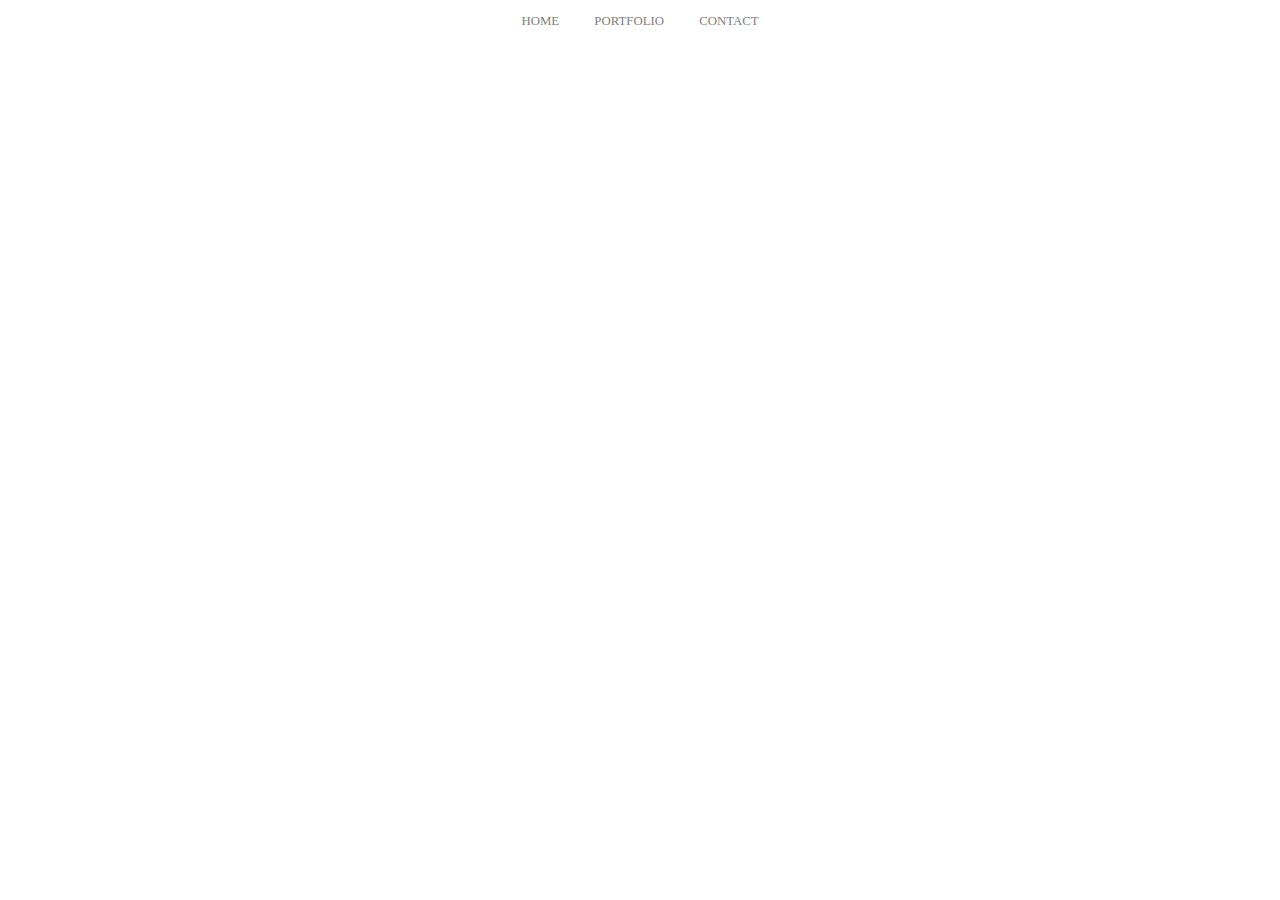
==== dribbble.html @ 5afd8dbc "Initial commit, project initialized" ====
<!DOCTYPE html>

<html>
<head>
    <title>Portfolio</title>
    <link rel="stylesheet" type="text/css" href="css/nav.css">
    <link rel="stylesheet" href="./css/styles.css">
    <script type="text/javascript" src="js/dribbble.js"></script>
</head>
<body>
   </body>
    
     <ul>
      <li><a href="index.html">Home</a></li>
      <li><a href="portfolio.html">Portfolio</a></li>
      <li><a href="#">Contact</a></li>
     </ul>
        

<div class="profile"></div>
<div class="shots"></div>
<div id="dribbble"></div>

<script src="https://code.jquery.com/jquery-2.2.4.min.js"></script>
<script src="bower_components/jquery/dist/jquery.min.js"></script>
<script src="bower_components/jribbble/dist/jribbble.min.js"></script>
  
<script type='text/javascript'>
$(function() {
  $.getJSON('https://api.dribbble.com/v1/users/christianpuga/shots?access_token=3d9ec61aff5df82f32c07d131cc67a1c6e2305eb82dd5e6564c3882bd433d0b5&callback=?', function(resp) {
    if (resp.data.length > 0) {							
      $.each(resp.data.reverse(), function(i, val) {
        $('#dribbble').prepend(
          '<li class="box"><img src="'+val.images.normal+'" /><h2>'+val.title+'</h2><p><a href="'+val.html_url+'">original post</a></p></li>'
        );
      });
    }
    else {
      $('#dribbble').append('<li>No shots.</li>');
    }
  });		   							    
});
</script>
</body>

</html>
---- css/nav.css ----
body {
    margin: auto;
    padding: inherit;
    background: white;
    font-family: verdana;
    
}

ul {
    display: block;
    list-style-type: none;
    margin: 0;
    padding: 0;
    overflow: hidden;
    background-color: white;
    text-transform: uppercase;
    font-size: 0.8em;
    text-align: center;
}

li {
    display: inline-block;



}

li a {
    display: block;
    color: gray;
    text-align: center;
    padding: 14px 16px;
    text-decoration: none;
    
}

li a:hover {
    opacity: 0.3;
}

.active {
    background-color: #333;
    color: white;
}

.home {
    color: gray;
    font-size: 4em;
    transform: translate(-50%, -100%);
    position: fixed;
    top: 50%;
    left: 50%;
    font-weight: lighter;
    opacity: 0.3;
    text-transform: lowercase;
}


h3{
    display: inline-block;
        top: 50%;
    left: 50%;
    padding: 80px;
    margin-top: 100%;
    color: gray;
    font-weight: lighter;
    font-size: 1.8em;
    opacity: 0.3;


}
---- css/styles.css ----
/*PRUEBA DE CSS*/
div#dribbble {
    max-width: 1500px;
    margin: 0 auto;
    display: flex;
    flex-wrap: wrap;

    /* margin: 5px 10px; */
}
li.box {
    width: 300px;
    margin: 0 auto;
    padding: 30px;
}

li.box h2 {
    opacity: 0.6;
    font-size: 1em;
}

li.box p {
    opacity: 0.7;
    font-size: 12px;
}

li.box img {
    width: 300px;
    box-shadow: 0 4px 7px rgba(0,0,0,0.09);
}
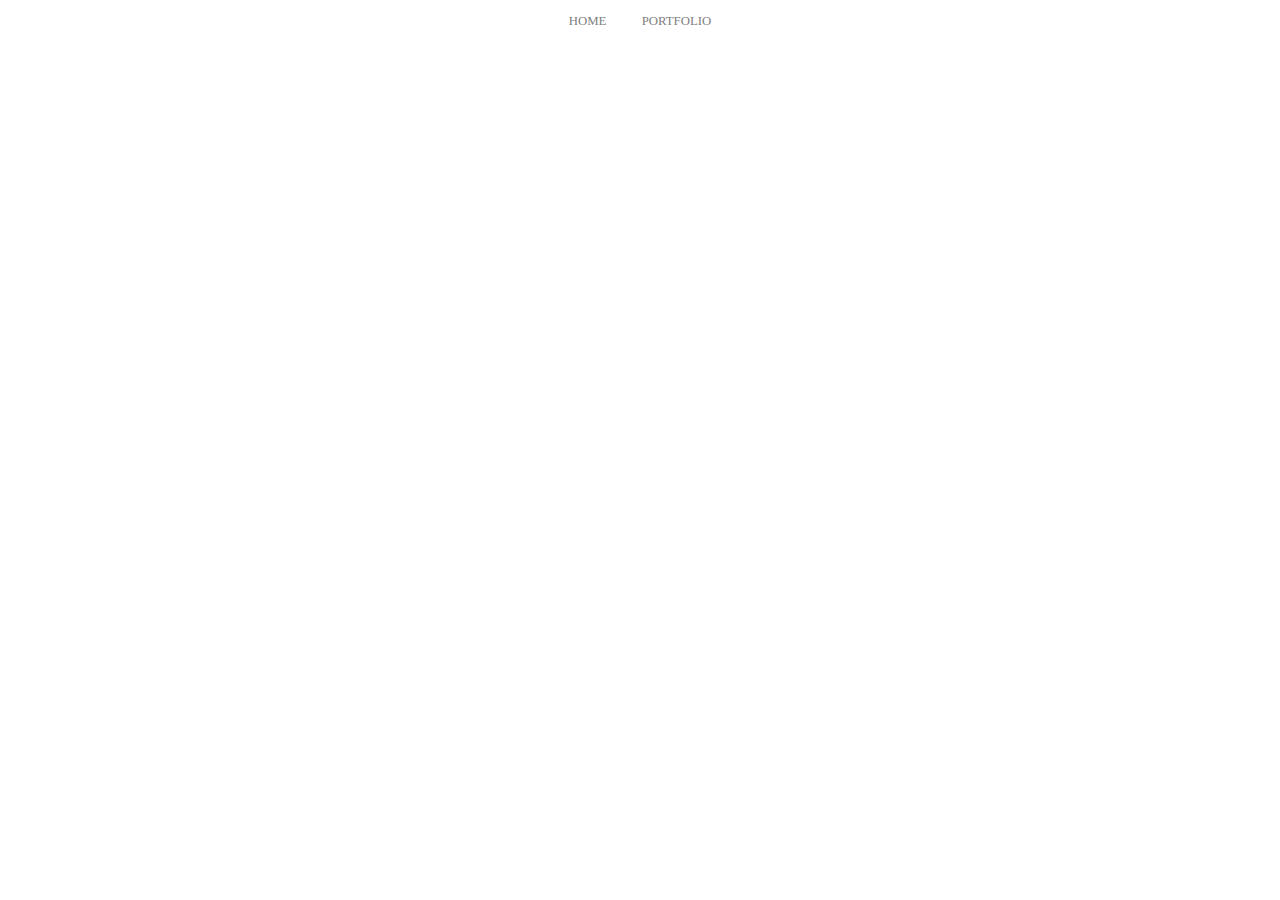
==== commit d45a4740: "Update dribbble.html" ====
--- a/dribbble.html
+++ b/dribbble.html
@@ -9,12 +9,12 @@
 </head>
 <body>
    </body>
-    
+    <div class="nav">
      <ul>
       <li><a href="index.html">Home</a></li>
       <li><a href="portfolio.html">Portfolio</a></li>
-      <li><a href="#">Contact</a></li>
      </ul>
+    </div>
         
 
 <div class="profile"></div>
@@ -24,7 +24,7 @@
 <script src="https://code.jquery.com/jquery-2.2.4.min.js"></script>
 <script src="bower_components/jquery/dist/jquery.min.js"></script>
 <script src="bower_components/jribbble/dist/jribbble.min.js"></script>
-  
+
 <script type='text/javascript'>
 $(function() {
   $.getJSON('https://api.dribbble.com/v1/users/christianpuga/shots?access_token=3d9ec61aff5df82f32c07d131cc67a1c6e2305eb82dd5e6564c3882bd433d0b5&callback=?', function(resp) {
@@ -41,6 +41,7 @@
   });		   							    
 });
 </script>
+
 </body>
 
 </html>
